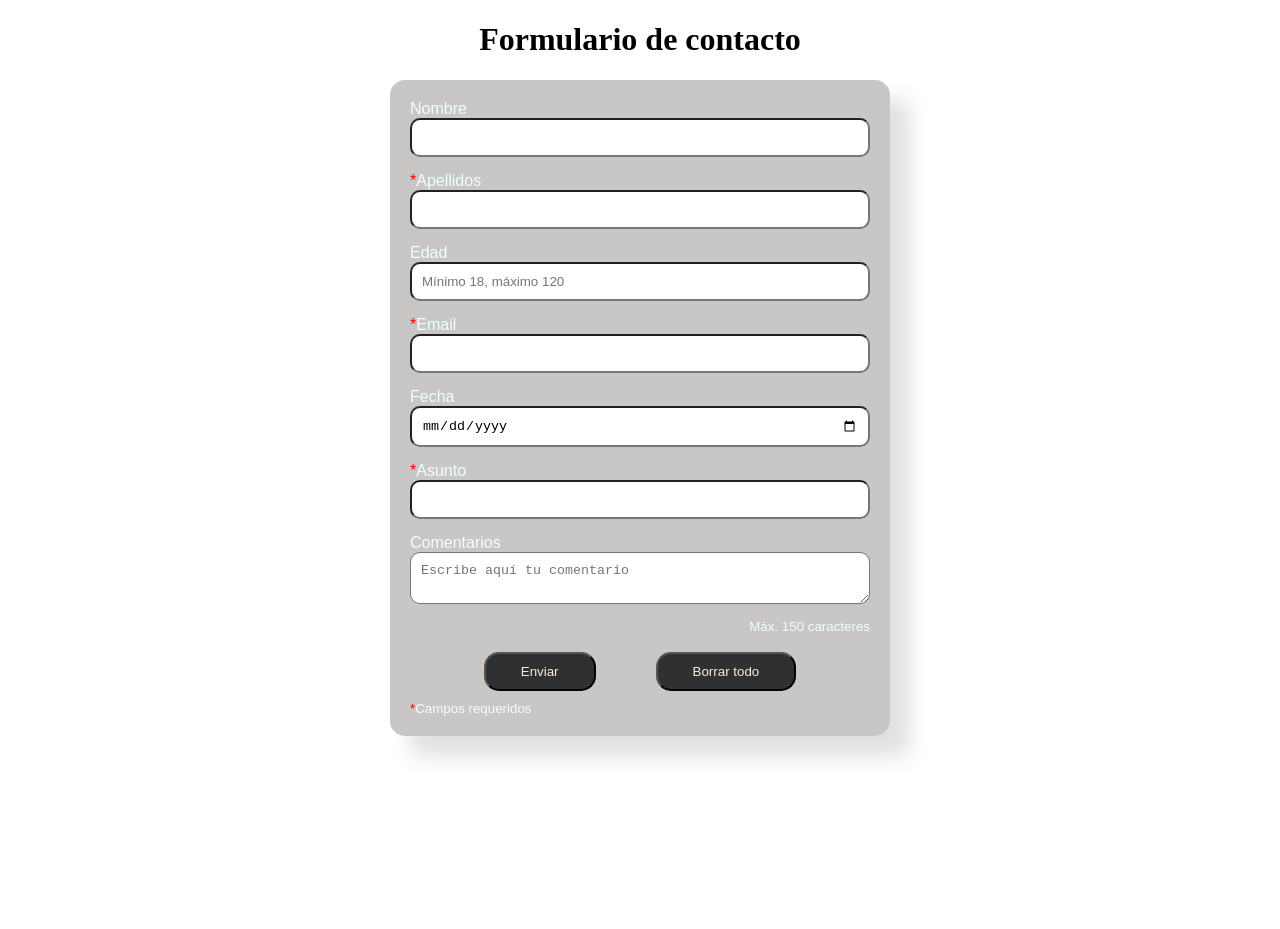
==== contacto.html @ 0cf8fe48 "Add files via upload" ====
<!DOCTYPE html>
<html lang="en">
<head>
    <meta charset="UTF-8">
    <meta name="viewport" content="width=device-width, initial-scale=1.0">
    <title>Formulario</title>
    <link rel="stylesheet" href="contacto.css">
</head>
<body>

    <h1>Formulario de contacto</h1>
    <form action="#" method="get">
        <label for="nombre">Nombre</label>
        <input type="text" name="nombre" id="nombre">
        

        <label for="apellidos"><span>*</span>Apellidos</label>
        <input type="text" name="apellidos" id="apellidos" required>
        

        <label for="edad">Edad</label>
        <input type="number" name="edad" id="edad" min="18" max="120" placeholder="Mínimo 18, máximo 120">
        

        <label for="email"><span>*</span>Email</label>
        <input type="email" name="email" id="email" required>
        

        <label for="fecha">Fecha</label>
        <input type="date" name="fecha" id="fecha">
        

        <label for="asunto"><span>*</span>Asunto</label>
        <input type="text" name="asunto" id="asunto" required>
        
        
        <label for="comentario">Comentarios</label>
        <textarea name="comentario" id="comentario" maxlength="150 caracteres" placeholder="Escribe aquí tu comentario"></textarea> <small class="comentario">Máx. 150 caracteres</small>
        <br>
        
        <div class="botones">
            <button type="submit" onclick="alert('Mensaje enviado!')">Enviar</button>
            <br>
            <button type="reset" value="Borrar todo">Borrar todo</button>
        </div>
        <small><span>*</span>Campos requeridos</small>

    </form>

</body>
</html>
---- contacto.css ----
body{
    background: linear-gradient(rgba(151, 148, 148, 0.438));
    background-repeat: no-repeat;
    background-size: cover;
    min-height: 100vh;
}

h1{
    display: flex;
    justify-content: center;
}

form{
    display: flex;
    flex-direction: column;
    background-color: rgba(180, 176, 176, 0.719);
    padding: 20px;
    color: azure;
    border-radius: 15px;
    font-family: Arial, Helvetica, sans-serif;

    min-width: 320px;
    max-width: 460px;
    margin: auto;

    box-shadow: 20px 20px 20px rgba(145, 136, 142, 0.267);
}

span{
    color: red;
}

input, textarea{
    margin-bottom: 15px;
    border-radius: 10px;
    padding: 10px;
    
}

textarea{
    resize: vertical;
}

.botones{
    display: flex;
    justify-content: center;
    align-items: center;
    gap: 30px;
    border-radius: 15px;
}

button{
    padding: 10px 35px;
    border-radius: 15px;
    margin-bottom: 10px;
    background-color: #2e3031;
    color: antiquewhite;
    
}

button:hover{
    background-color: rgb(170, 85, 15);
}

.comentario{
    display: flex;
    justify-content: right;
}
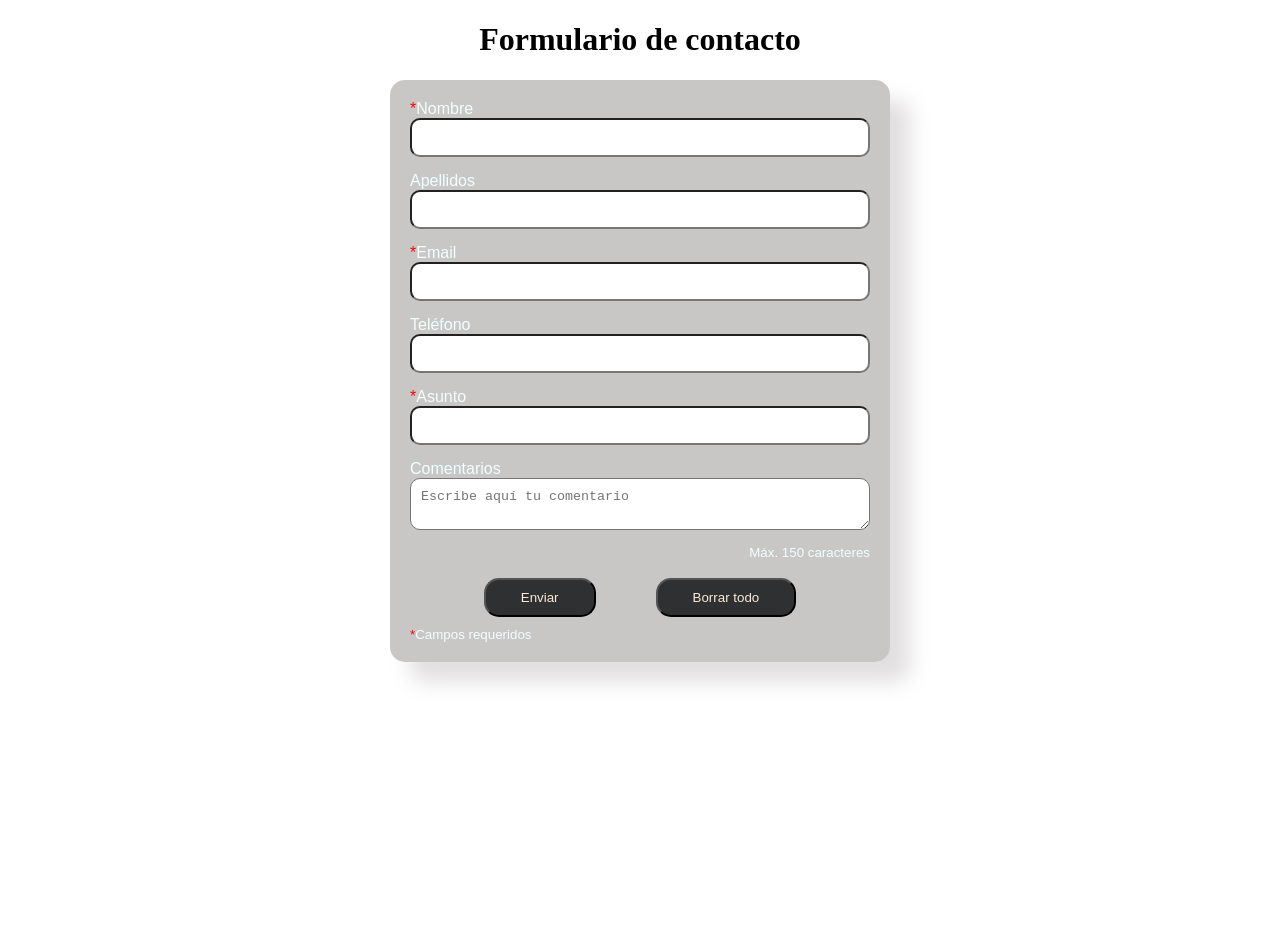
==== commit 2affbc5a: "Add files via upload" ====
--- a/contacto.html
+++ b/contacto.html
@@ -9,25 +9,21 @@
 <body>
 
     <h1>Formulario de contacto</h1>
-    <form action="#" method="get">
-        <label for="nombre">Nombre</label>
-        <input type="text" name="nombre" id="nombre">
+    <form action="recibido.html" method="get" onsubmit="alert('Mensaje enviado!')">
+        <label for="nombre"><span>*</span>Nombre</label>
+        <input type="text" name="nombre" id="nombre" required>
         
 
-        <label for="apellidos"><span>*</span>Apellidos</label>
-        <input type="text" name="apellidos" id="apellidos" required>
-        
-
-        <label for="edad">Edad</label>
-        <input type="number" name="edad" id="edad" min="18" max="120" placeholder="Mínimo 18, máximo 120">
+        <label for="apellidos">Apellidos</label>
+        <input type="text" name="apellidos" id="apellidos">
         
 
         <label for="email"><span>*</span>Email</label>
         <input type="email" name="email" id="email" required>
         
 
-        <label for="fecha">Fecha</label>
-        <input type="date" name="fecha" id="fecha">
+        <label for="tel">Teléfono</label>
+        <input type="tel" pattern="[0-9]*" name="tel" id="tel">
         
 
         <label for="asunto"><span>*</span>Asunto</label>
@@ -39,7 +35,7 @@
         <br>
         
         <div class="botones">
-            <button type="submit" onclick="alert('Mensaje enviado!')">Enviar</button>
+            <button type="submit">Enviar</button>
             <br>
             <button type="reset" value="Borrar todo">Borrar todo</button>
         </div>
